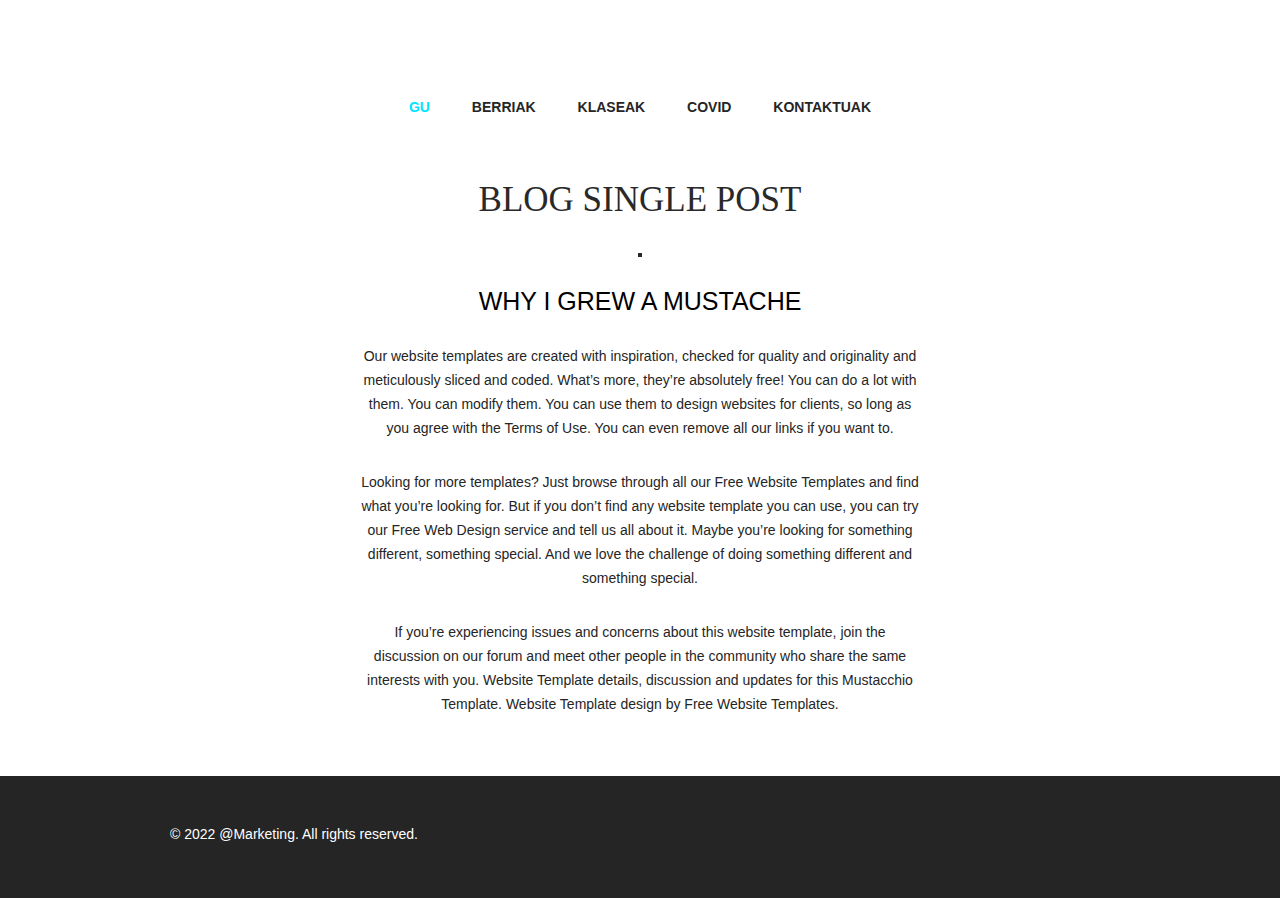
==== sites/berriak-post.html @ 778662e4 "1.0.2" ====
<!doctype html>
<!-- Website Template by freewebsitetemplates.com -->
<html>
<head>
	<meta charset="UTF-8">
	<meta name="viewport" content="width=device-width, initial-scale=1.0">
	<title>Blog Single Post - Mustache Enthusiast</title>
	<link rel="icon" href="/assets/icon.png">
	<link id="style-default" rel="stylesheet" type="text/css" href="/css/style.css">
	<link id="style-dark" rel="stylesheet" type="text/css" href="/css/dark.css" disabled="disabled">
	<link rel="stylesheet" type="text/css" href="/css/mobile.css" media="screen and (max-width : 568px)">
	<script type="text/javascript" src="/js/mobile.js"></script>
	<script type="text/javascript" src="/js/theme.js"></script>
	<script type="module" src="https://unpkg.com/ionicons@5.5.2/dist/ionicons/ionicons.esm.js"></script>
</head>
<body>
	<a id="waina" class='kulbtn'onclick="blackWhite()" href="javascript:void(0);"><ion-icon name="contrast-outline"></ion-icon></a>
	<div id="header">
		<a href="/index.html" class="logo">
			<img src="/assets/TX.png" alt="">
		</a>
		<ul id="navigation">
			<li class="selected">
				<a href="/index.html">Gu</a>
			</li>
			<li>
				<a href="/sites/berriak.html">Berriak</a>
			</li>
			<li>
				<a href="/sites/Klaseak.html">Klaseak</a>
			</li>
			<li>
				<a href="/sites/covid.html">Covid</a>
			</li>
			<li>
				<a href="/sites/kontaktuak.html">Kontaktuak</a>
			</li>
		</ul>
	</div>
	<div id="body">
		<h1><span>blog single post</span></h1>
		<div>
			<img src="/assets/grew-a-mustache.jpg" alt="">
			<div class="article">
				<h2>WHY I GREW A MUSTACHE</h2>
				<p>
					Our website templates are created with inspiration, checked for quality and originality and meticulously sliced and coded. What’s more, they’re absolutely free! You can do a lot with them. You can modify them. You can use them to design websites for clients, so long as you agree with the Terms of Use. You can even remove all our links if you want to.
				</p>
				<p>
					Looking for more templates? Just browse through all our Free Website Templates and find what you’re looking for. But if you don’t find any website template you can use, you can try our Free Web Design service and tell us all about it. Maybe you’re looking for something different, something special. And we love the challenge of doing something different and something special.
				</p>
				<p>
					If you’re experiencing issues and concerns about this website template, join the discussion on our forum and meet other people in the community who share the same interests with you. Website Template details, discussion and updates for this Mustacchio Template. Website Template design by Free Website Templates.
				</p>
			</div>
		</div>
	</div>
	<div id="footer">
		<div>
			<p>&copy; 2022 @Marketing. All rights reserved.</p>
			<ul>
				<li>
					<a href="#" id="twitter"><ion-icon name="logo-twitter"></ion-icon></a>
				</li>
				<li>
					<a href="#" id="facebook"><ion-icon name="logo-facebook"></ion-icon></a>
				</li>
				<li>
					<a href="#" id="googleplus"><ion-icon name="logo-google"></ion-icon></a>
				</li>
				<li>
					<a href="#" id="pinterest"><ion-icon name="logo-pinterest"></ion-icon></a>
				</li>
			</ul>
		</div>
	</div>
</body>
</html>
---- css/style.css ----
/* Website Template by freewebsitetemplates.com */
@font-face {
	font-family: 'poller_oneregular';
	src: url('/fonts/pollerone/pollerone-webfont.eot');
	src: url('/fonts/pollerone/pollerone-webfont.eot?#iefix') format('embedded-opentype'),
		 url('/fonts/pollerone/pollerone-webfont.woff') format('woff'),
		 url('/fonts/pollerone/pollerone-webfont.ttf') format('truetype'),
		 url('/fonts/pollerone/pollerone-webfont.svg#poller_oneregular') format('svg');
}
@font-face {
	font-family: 'leckerli_oneregular';
	src: url('/fonts/leckerlione/leckerlione-regular-webfont.eot');
	src: url('/fonts/leckerlione/leckerlione-regular-webfont.eot?#iefix') format('embedded-opentype'),
		 url('/fonts/leckerlione/leckerlione-regular-webfont.woff') format('woff'),
		 url('/fonts/leckerlione/leckerlione-regular-webfont.ttf') format('truetype'),
		 url('/fonts/leckerlione/leckerlione-regular-webfont.svg#leckerli_oneregular') format('svg');
}

*{
	transition: all .3s;
}


body::-webkit-scrollbar {
	width: 7px;               /* width of the entire scrollbar */
}

body::-webkit-scrollbar-track {
	background: black;        /* color of the tracking area */
}

body::-webkit-scrollbar-thumb {
	background-color: white;    /* color of the scroll thumb */
	border-radius: 20px;       /* roundness of the scroll thumb */
	border: 2px solid black;  /* creates padding around scroll thumb */
}


body {
	background: #fff; /* Backgroud Color*/
	font-family: Arial, Helvetica, sans-serif;
	font-size: 14px;
	font-weight: normal;
	line-height: 1;
	margin: 0;
	min-width: 960px;
	padding: 0;
}
p {
	color: #252525;
	line-height: 24px;
	margin: 0;
	padding: 0;
}
p a {
	color: #252525;
	text-decoration: underline;
}
p a:hover {
	color: #898989;
}
#header {
	margin: 0 auto;
	padding: 44px 0 50px;
	text-align: center;
	width: 960px;
}
#waina{
	font-size: 2em;
	color: rgb(138, 138, 138);
	float: right;
	padding-top: 1%;
	margin-right: 1%;

}

#header a.logo {
	display: block;
	margin: 0 auto;
	padding: 0;
	width: 340px;
}
#header a.logo img {
	border: 0;
	display: block;
	margin: 0;
	padding: 0;
	animation: all .5;
}
#header ul {
	margin: 0;
	padding: 56px 0 0;
}
#header ul li {
	display: inline;
	list-style: none;
	margin: 0;
	padding: 0 19px;
}
#header ul li a {
	color: #252525;
	display: inline-block;
	font-family: Arial, sans-serif;
	font-size: 14px;
	font-weight: 800;
	margin: 0;
	padding: 0 0 3px;
	text-decoration: none;
	text-transform: uppercase;
}
#header ul li a:hover, #header ul li.selected a {
	color: #00e5ff;
}
#body {
	margin: 0;
	padding: 0 0 30px;
	text-align: center;
}
#body h1 {
	color: #292929;
	display: inline;
	font-family: poller_oneregular;
	font-size: 35px;
	font-weight: normal;
	margin: 0;
	padding: 0;
	text-transform: uppercase;
}
#body h1 span {
	background: #fff;
	display: inline-block;
	padding: 15px 28px 12px;
}
#body > div {
	margin: 0 auto;
	padding: 0;
	width: 960px;
}
#body > div img {
	border: 2px solid #292929;
	margin: 24px 0 0;
	padding: 0;
}
#body > div .article {
	margin: 0 auto;
	padding: 30px 30px 0;
	width: 560px;
}
#body > div .article h2 {
	font-family: "Arial Black", Gadget, sans-serif;
	font-size: 25px;
	font-weight: normal;
	margin: 0 0 30px;
}
#body > div .article h3 {
	color: #252525;
	line-height: 24px;
	margin: 0;
	padding: 0;
}
#body > div .article h4 {
	background: #252525;
	color: #fff;
	display: inline-block;
	font-family: "Arial Black", Gadget, sans-serif;
	font-size: 25px;
	font-weight: normal;
	margin: 0 0 30px;
	padding: 8px 27px 10px;
}
#body > div .article p {
	margin: 0 0 30px;
}
#body div ul {
	margin: 0;
	padding: 24px 10px 0;
	width: 940px;
}
#body div ul li {
	border: 2px solid #1a1a1a;
	display: block;
	list-style: none;
	margin: 0 0 13px;
	overflow: hidden;
	padding: 0;
}
#body div ul li .figure {
	border-right: 2px solid #1a1a1a;
	float: left;
	margin: 0;
	padding: 0;
	width: 376px;
}
#body div ul li img {
	border: 0;
	display: block;
	margin: 0;
	padding: 0;
	opacity: 0.8;
	transition: 0.5s ease-in-out;
}
#body div ul li .figure:hover img {
	opacity: 1;
}
#body div ul li div {
	float: left;
	margin: 0;
	padding: 63px 0 20px;
	width: 558px;
}
#body div ul li div h3 {
	color: #252525;
	font-family: "Arial Black", Gadget, sans-serif;
	font-size: 25px;
	font-weight: normal;
	margin: 0;
	padding: 0;
	text-transform: uppercase;
}
#body div ul li div p {
	padding: 30px 30px 18px;
}
#body div ul li div a.more {
	background: #000;
	color: #fff;
	display: inline-block;
	font-family: "Arial Black", Gadget, sans-serif;
	font-size: 18px;
	font-weight: normal;
	margin: 0;
	padding: 8px 28px;
	text-decoration: none;
	text-transform: uppercase;
}
#body div ul li div a.more:hover {
	color: #252525;
	background: #fff;
	border: 2px solid #252525;
}
#body #featured {
	margin: 0 0 13px;
	padding: 0;
	position: relative;
	width: 100%;
}
#body #featured img {
	border: 0;
	display: block;
	margin: 0;
	padding: 0;
	width: 100%;
}
#body #featured div {
	left: 50%;
	margin-left: -480px;
	margin-top: -171px;
	padding: 0 0 0 470px;
	position: absolute;
	top: 50%;
	text-align: left;
	width: 490px;
}
#body #featured div h2 {
	background: #fff;
	color: #000;
	display: inline-block;
	font-family: poller_oneregular;
	font-size: 20px;
	font-weight: normal;
	margin: 0 0 18px;
	padding: 23px 27px 20px;
	text-transform: uppercase;
}
#body #featured div span {
	background: #252525;
	color: #fff;
	display: inline-block;
	font-size: 20px;
	margin: 7px 0;
	padding: 12px 27px;
}
#body #featured div a {
	background: #0ba39c;
	color: #fff;
	display: inline-block;
	font-size: 16px;
	margin: 15px 0 0;
	padding: 26px 27px 22px;
	text-align: center;
	text-decoration: none;
	text-transform: uppercase;
}
#body #featured div a:hover {
	background: #1fc3bc;
}
#body > ul {
	margin: 0 auto;
	overflow: hidden;
	padding: 24px 0 0;
	width: 960px;
}
#body > ul li {
	display: block;
	float: left;
	margin: 0 10px 20px;
	padding: 0;
	width: 300px;
}
#body > ul li a {
	color: #000;
	display: block;
	font-family: poller_oneregular;
	font-size: 20px;
	font-weight: normal;
	margin: 0;
	padding: 0;
	text-align: center;
	text-decoration: none;
	text-transform: uppercase;
}
#body > ul li a img {
	border: 2px solid #1a1a1a;
	display: block;
	margin: 0;
	padding: 0;
	opacity: .8;
	transition: 0.5s ease-in-out;
}
#body > ul li a:hover img {
	opacity: 1;
}
#body > ul li a span {
	display: block;
	margin: 0;
	padding: 33px 0 0;
}
#body form {
	margin: 0 auto;
	padding: 24px 0 0;
	width: 620px;
}
#body form input, #body form textarea {
	border: 2px solid #252525;
	color: #252525;
	font-family: Arial, Helvetica, sans-serif;
	font-size: 15px;
	font-weight: normal;
	margin: 0 0 37px;
	padding: 20px 10px;
	text-align: center;
	text-transform: uppercase;
	width: 596px;
}
#body form textarea {
	height: 175px;
	overflow: auto;
	resize: none;
}
#body form #send {
	background: #252525;
	color: #fff;
	font-family: "Arial Black", Gadget, sans-serif;
	font-size: 15px;
	font-weight: normal;
	display: inline-block;
	padding: 20px 28px;
	width: auto;
}
#body form #send:hover {
	background: #fff;
	color: #252525;
	cursor: pointer;
}

#berria1{
	border: 2px solid #252525;
	box-sizing: content-box;
}


#footer {
	background: #252525;
	margin: 0;
	padding: 36px 0 42px;
}
#footer div {
	margin: 0 auto;
	overflow: hidden;
	padding: 0;
	width: 960px;
}

#footer div p {
	color: #fff;
	float: left;
	line-height: 44px;
	margin: 0 0 0 10px;
	padding: 0;
}
#footer div ul {
	display: block;
	float: right;
	margin: 0;
	overflow: hidden;
	padding: 0;
	width: 256px;
}
#footer div ul li {
	color: white;
	font-size: 2em;
	display: block;
	float: left;
	list-style: none;
	margin: 0 10px;
	padding: 0;
	width: 44px;
}

#footer div ul li #twitter {
	color: #00acee
}
#footer div ul li #twitter:hover {
	font-size: 1.3em;
	color: #fff;
}
#footer div ul li #facebook {
	color: #3b5998;
}
#footer div ul li #facebook:hover {
	font-size: 1.3em;
	color: #fff;
}
#footer div ul li #googleplus {
	color: #db4a39;
}
#footer div ul li #googleplus:hover {
	font-size: 1.3em;
	color: #fff;
}
#footer div ul li #pinterest {
	color: #E60023;
}
#footer div ul li #pinterest:hover {
	font-size: 1.3em;
	color: #fff;
}
---- css/dark.css ----
*{
	transition: all .3s;
}	

body::-webkit-scrollbar {
	width: 7px;               /* width of the entire scrollbar */
}

body::-webkit-scrollbar-track {
	background: black;        /* color of the tracking area */
}

body::-webkit-scrollbar-thumb {
	background-color: white;    /* color of the scroll thumb */
	border-radius: 20px;       /* roundness of the scroll thumb */
	border: 2px solid black;  /* creates padding around scroll thumb */
}

body {
	background: rgb(24, 24, 24);; /* Backgroud Color*/
	font-family: Arial, Helvetica, sans-serif;
	font-size: 14px;
	font-weight: normal;
	line-height: 1;
	margin: 0;
	min-width: 960px;   
	padding: 0;
}
p {
	color: #fff;
	line-height: 24px;
	margin: 0;
	padding: 0;
}
p a {
	color: #fff;
	text-decoration: underline;
}
p a:hover {
	color: #898989;
}
#header {
	margin: 0 auto;
	padding: 44px 0 50px;
	text-align: center;
	width: 960px;
}

#waina{
    font-size: 2em;
	color: rgb(255, 255, 255);
	float: right;
	padding-top: 1%;
	margin-right: 1%;
}

#header a.logo {
	display: block;
	margin: 0 auto;
	padding: 0;
	width: 340px;
}
#header a.logo img {
	border: 0;
	display: block;
	margin: 0;
	padding: 0;
	animation: all .5;
}
#header ul {
	margin: 0;
	padding: 56px 0 0;
}
#header ul li {
	display: inline;
	list-style: none;
	margin: 0;
	padding: 0 19px;
}
#header ul li a {
	color: #fff;
	display: inline-block;
	font-family: Arial, sans-serif;
	font-size: 14px;
	font-weight: 800;
	margin: 0;
	padding: 0 0 3px;
	text-decoration: none;
	text-transform: uppercase;
}
#header ul li a:hover, #header ul li.selected a {
	color: #00e5ff;
}
#body {
	margin: 0;
	padding: 0 0 30px;
	text-align: center;
}
#body h1 {
	color: #fff;
	display: inline;
	font-family: poller_oneregular;
	font-size: 35px;
	font-weight: normal;
	margin: 0;
	padding: 0;
	text-transform: uppercase;
}
#body h1 span {
	background: rgb(24, 24, 24);
	display: inline-block;
	padding: 15px 28px 12px;
}
#body > div {
	margin: 0 auto;
	padding: 0;
	width: 960px;
}
#body > div img {
	border: 2px solid #292929;
	margin: 24px 0 0;
	padding: 0;
}
#body > div .article {
	margin: 0 auto;
	padding: 30px 30px 0;
	width: 560px;
}
#body > div .article h2 {
	font-family: "Arial Black", Gadget, sans-serif;
	font-size: 25px;
	font-weight: normal;
	margin: 0 0 30px;
}
#body > div .article h3 {
	color: #fff;
	line-height: 24px;
	margin: 0;
	padding: 0;
}
#body > div .article h4 {
	background: #fff;
	color: #fff;
	display: inline-block;
	font-family: "Arial Black", Gadget, sans-serif;
	font-size: 25px;
	font-weight: normal;
	margin: 0 0 30px;
	padding: 8px 27px 10px;
}
#body > div .article p {
	margin: 0 0 30px;
}
#body div ul {
	margin: 0;
	padding: 24px 10px 0;
	width: 940px;
}
#body div ul li {
	border: 2px solid #1a1a1a;
	display: block;
	list-style: none;
	margin: 0 0 13px;
	overflow: hidden;
	padding: 0;
}
#body div ul li .figure {
	border-right: 2px solid #1a1a1a;
	float: left;
	margin: 0;
	padding: 0;
	width: 376px;
}
#body div ul li img {
	border: 0;
	display: block;
	margin: 0;
	padding: 0;
	opacity: 0.8;
	transition: 0.5s ease-in-out;
}
#body div ul li .figure:hover img {
	opacity: 1;
}
#body div ul li div {
	float: left;
	margin: 0;
	padding: 63px 0 20px;
	width: 558px;
}
#body div ul li div h3 {
	color: #fff;
	font-family: "Arial Black", Gadget, sans-serif;
	font-size: 25px;
	font-weight: normal;
	margin: 0;
	padding: 0;
	text-transform: uppercase;
}
#body div ul li div p {
	padding: 30px 30px 18px;
}
#body div ul li div a.more {
	background: #000;
	color: #fff;
	display: inline-block;
	font-family: "Arial Black", Gadget, sans-serif;
	font-size: 18px;
	font-weight: normal;
	margin: 0;
	padding: 8px 28px;
	text-decoration: none;
	text-transform: uppercase;
}
#body div ul li div a.more:hover {
	color: #fff;
	background: #fff;
	border: 2px solid #fff;
}
#body #featured {
	margin: 0 0 13px;
	padding: 0;
	position: relative;
	width: 100%;
}
#body #featured img {
	border: 0;
	display: block;
	margin: 0;
	padding: 0;
	width: 100%;
}
#body #featured div {
	left: 50%;
	margin-left: -480px;
	margin-top: -171px;
	padding: 0 0 0 470px;
	position: absolute;
	top: 50%;
	text-align: left;
	width: 490px;
}
#body #featured div h2 {
	background: rgb(24, 24, 24);
	color: #fff;
	display: inline-block;
	font-family: poller_oneregular;
	font-size: 20px;
	font-weight: normal;
	margin: 0 0 18px;
	padding: 23px 27px 20px;
	text-transform: uppercase;
}
#body #featured div span {
	background: rgb(24, 24, 24);
	color: #fff;
	display: inline-block;
	font-size: 20px;
	margin: 7px 0;
	padding: 12px 27px;
}
#body #featured div a {
	background: #0ba39c;
	color: #fff;
	display: inline-block;
	font-size: 16px;
	margin: 15px 0 0;
	padding: 26px 27px 22px;
	text-align: center;
	text-decoration: none;
	text-transform: uppercase;
}
#body #featured div a:hover {
	background: #1fc3bc;
}
#body > ul {
	margin: 0 auto;
	overflow: hidden;
	padding: 24px 0 0;
	width: 960px;
}
#body > ul li {
	display: block;
	float: left;
	margin: 0 10px 20px;
	padding: 0;
	width: 300px;
}
#body > ul li a {
	color: #000;
	display: block;
	font-family: poller_oneregular;
	font-size: 20px;
	font-weight: normal;
	margin: 0;
	padding: 0;
	text-align: center;
	text-decoration: none;
	text-transform: uppercase;
}
#body > ul li a img {
	border: 2px solid #1a1a1a;
	display: block;
	margin: 0;
	padding: 0;
	opacity: .8;
	transition: 0.5s ease-in-out;
}
#body > ul li a:hover img {
	opacity: 1;
}
#body > ul li a span {
	display: block;
	margin: 0;
	padding: 33px 0 0;
}
#body form {
	margin: 0 auto;
	padding: 24px 0 0;
	width: 620px;
}
#body form input, #body form textarea {
	border: 2px solid #fff;
	color: #fff;
	font-family: Arial, Helvetica, sans-serif;
	font-size: 15px;
	font-weight: normal;
	margin: 0 0 37px;
	padding: 20px 10px;
	text-align: center;
	text-transform: uppercase;
	width: 596px;
}
#body form textarea {
	height: 175px;
	overflow: auto;
	resize: none;
}
#body form #send {
	background: #fff;
	color: #fff;
	font-family: "Arial Black", Gadget, sans-serif;
	font-size: 15px;
	font-weight: normal;
	display: inline-block;
	padding: 20px 28px;
	width: auto;
}
#body form #send:hover {
	background: #fff;
	color: #fff;
	cursor: pointer;
}

#berria1{
	border: 2px solid #fff;
	box-sizing: content-box;
}


#footer {
	background: rgb(22, 22, 22);
	margin: 0;
	padding: 36px 0 42px;
}
#footer div {
	margin: 0 auto;
	overflow: hidden;
	padding: 0;
	width: 960px;
}



#footer div p {
	color: #fff;
	float: left;
	line-height: 44px;
	margin: 0 0 0 10px;
	padding: 0;
}
#footer div ul {
	display: block;
	float: right;
	margin: 0;
	overflow: hidden;
	padding: 0;
	width: 256px;
}
#footer div ul li {
	color: white;
	font-size: 2em;
	display: block;
	float: left;
	list-style: none;
	margin: 0 10px;
	padding: 0;
	width: 44px;
}

#footer div ul li #twitter {
	color: #00acee
}
#footer div ul li #twitter:hover {
	font-size: 1.3em;
	color: #fff;
}
#footer div ul li #facebook {
	color: #3b5998;
}
#footer div ul li #facebook:hover {
	font-size: 1.3em;
	color: #fff;
}
#footer div ul li #googleplus {
	color: #db4a39;
}
#footer div ul li #googleplus:hover {
	font-size: 1.3em;
	color: #fff;
}
#footer div ul li #pinterest {
	color: #E60023;
}
#footer div ul li #pinterest:hover {
	font-size: 1.3em;
	color: #fff;
}
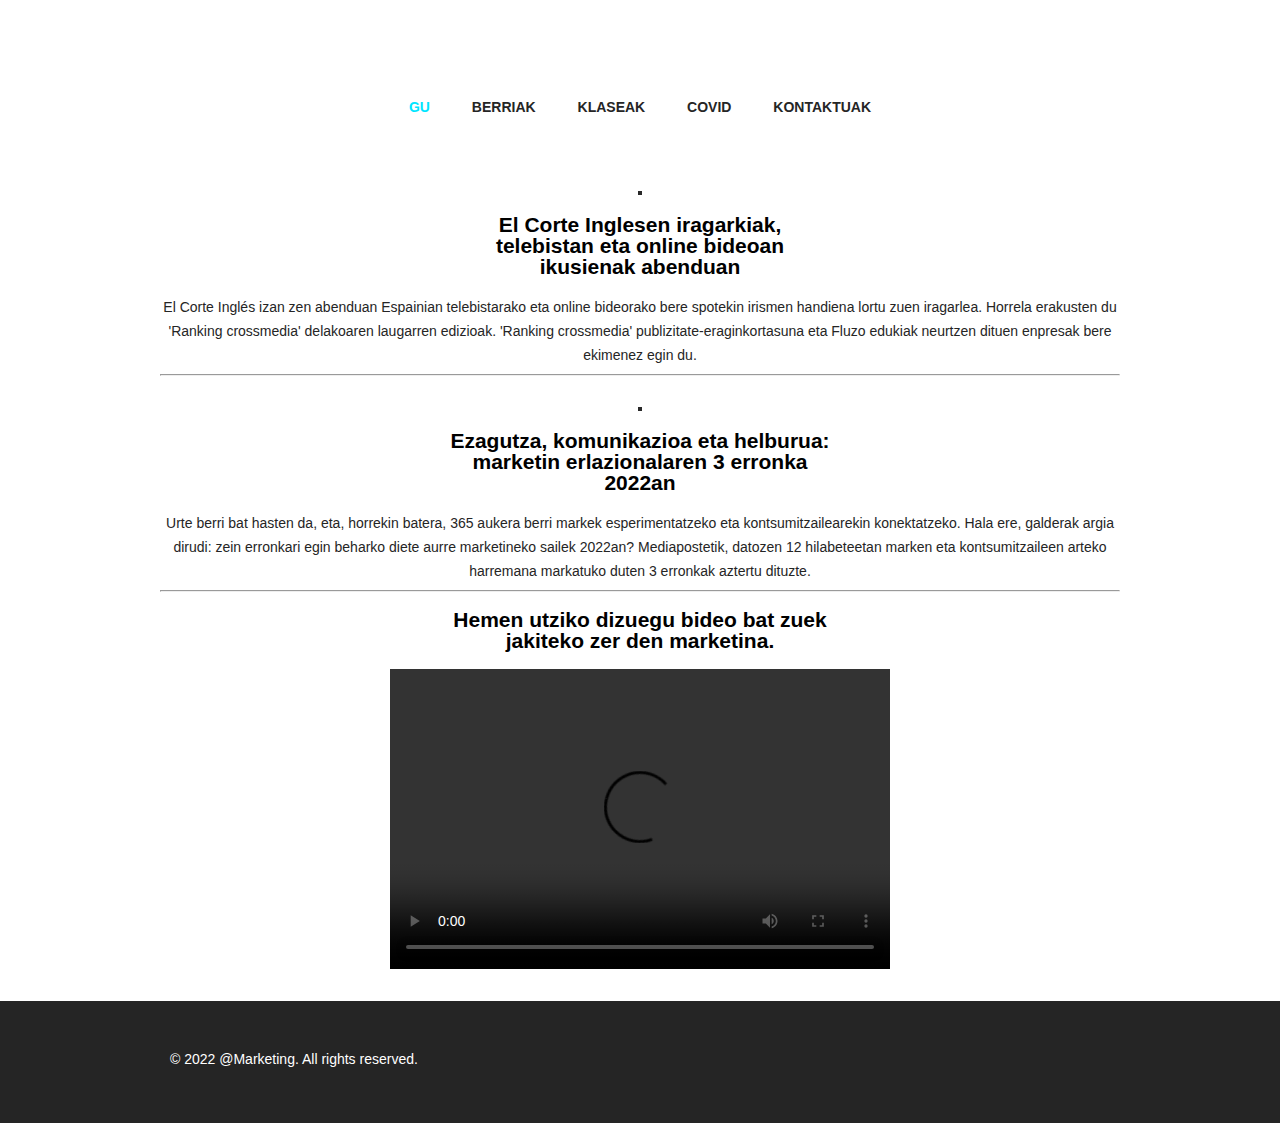
==== commit 8742d4c3: "1.0.4" ====
--- a/sites/berriak-post.html
+++ b/sites/berriak-post.html
@@ -1,10 +1,11 @@
 <!doctype html>
-<!-- Website Template by freewebsitetemplates.com -->
+
 <html>
+
 <head>
 	<meta charset="UTF-8">
 	<meta name="viewport" content="width=device-width, initial-scale=1.0">
-	<title>Blog Single Post - Mustache Enthusiast</title>
+	<title>Berriak Post - Marketing</title>
 	<link rel="icon" href="/assets/icon.png">
 	<link id="style-default" rel="stylesheet" type="text/css" href="/css/style.css">
 	<link id="style-dark" rel="stylesheet" type="text/css" href="/css/dark.css" disabled="disabled">
@@ -13,8 +14,11 @@
 	<script type="text/javascript" src="/js/theme.js"></script>
 	<script type="module" src="https://unpkg.com/ionicons@5.5.2/dist/ionicons/ionicons.esm.js"></script>
 </head>
+
 <body>
-	<a id="waina" class='kulbtn'onclick="blackWhite()" href="javascript:void(0);"><ion-icon name="contrast-outline"></ion-icon></a>
+	<a id="waina" class='kulbtn' onclick="blackWhite()" href="javascript:void(0);">
+		<ion-icon name="contrast-outline"></ion-icon>
+	</a>
 	<div id="header">
 		<a href="/index.html" class="logo">
 			<img src="/assets/TX.png" alt="">
@@ -26,8 +30,12 @@
 			<li>
 				<a href="/sites/berriak.html">Berriak</a>
 			</li>
-			<li>
-				<a href="/sites/Klaseak.html">Klaseak</a>
+			<li class='klaseak'>
+				<a href="javascript:void(0);">Klaseak</a>
+				<div class="dropdown-klaseak">
+					<a href="/sites/klaseak-erdi.html">Erdi Maila</a>
+					<a href="/sites/klaseak-goi.html">Goi Maila</a>
+				</div>
 			</li>
 			<li>
 				<a href="/sites/covid.html">Covid</a>
@@ -38,20 +46,36 @@
 		</ul>
 	</div>
 	<div id="body">
-		<h1><span>blog single post</span></h1>
 		<div>
-			<img src="/assets/grew-a-mustache.jpg" alt="">
-			<div class="article">
-				<h2>WHY I GREW A MUSTACHE</h2>
+			<img src="/assets/Niñasonriendo.jpg" alt="">
+			<div class="C.I">
+				<h2>El Corte Inglesen iragarkiak, telebistan eta online bideoan ikusienak abenduan</h2>
 				<p>
-					Our website templates are created with inspiration, checked for quality and originality and meticulously sliced and coded. What’s more, they’re absolutely free! You can do a lot with them. You can modify them. You can use them to design websites for clients, so long as you agree with the Terms of Use. You can even remove all our links if you want to.
+					El Corte Inglés izan zen abenduan Espainian telebistarako eta online bideorako bere spotekin irismen
+					handiena lortu zuen iragarlea. Horrela erakusten du 'Ranking crossmedia' delakoaren laugarren
+					edizioak. 'Ranking crossmedia' publizitate-eraginkortasuna eta Fluzo edukiak neurtzen dituen
+					enpresak bere ekimenez egin du.
 				</p>
-				<p>
-					Looking for more templates? Just browse through all our Free Website Templates and find what you’re looking for. But if you don’t find any website template you can use, you can try our Free Web Design service and tell us all about it. Maybe you’re looking for something different, something special. And we love the challenge of doing something different and something special.
-				</p>
-				<p>
-					If you’re experiencing issues and concerns about this website template, join the discussion on our forum and meet other people in the community who share the same interests with you. Website Template details, discussion and updates for this Mustacchio Template. Website Template design by Free Website Templates.
-				</p>
+
+				<hr>
+
+				<img src="/assets/puzzle.jpg" alt="">
+				<div class="puzzle">
+					<h2>Ezagutza, komunikazioa eta helburua: marketin erlazionalaren 3 erronka 2022an</h2>
+					<p>
+						Urte berri bat hasten da, eta, horrekin batera, 365 aukera berri markek esperimentatzeko eta
+						kontsumitzailearekin konektatzeko. Hala ere, galderak argia dirudi: zein erronkari egin beharko
+						diete aurre marketineko sailek 2022an? Mediapostetik, datozen 12 hilabeteetan marken eta
+						kontsumitzaileen arteko harremana markatuko duten 3 erronkak aztertu dituzte.
+					</p>
+
+					<hr>
+				</div>
+				<div>
+					<h2>Hemen utziko dizuegu bideo bat zuek jakiteko zer den marketina.</h2>
+					<video src="/assets/¿Qué_es_el_Marketing_TV____Notícias_de_Easypromos_TV.mp4" width="500"
+						height="300" controls autoplay></video>
+				</div>
 			</div>
 		</div>
 	</div>
@@ -60,19 +84,28 @@
 			<p>&copy; 2022 @Marketing. All rights reserved.</p>
 			<ul>
 				<li>
-					<a href="#" id="twitter"><ion-icon name="logo-twitter"></ion-icon></a>
+					<a href="#" id="twitter">
+						<ion-icon name="logo-twitter"></ion-icon>
+					</a>
 				</li>
 				<li>
-					<a href="#" id="facebook"><ion-icon name="logo-facebook"></ion-icon></a>
+					<a href="#" id="facebook">
+						<ion-icon name="logo-facebook"></ion-icon>
+					</a>
 				</li>
 				<li>
-					<a href="#" id="googleplus"><ion-icon name="logo-google"></ion-icon></a>
+					<a href="#" id="googleplus">
+						<ion-icon name="logo-google"></ion-icon>
+					</a>
 				</li>
 				<li>
-					<a href="#" id="pinterest"><ion-icon name="logo-pinterest"></ion-icon></a>
+					<a href="#" id="pinterest">
+						<ion-icon name="logo-pinterest"></ion-icon>
+					</a>
 				</li>
 			</ul>
 		</div>
 	</div>
 </body>
-</html>
+
+</html>--- a/css/style.css
+++ b/css/style.css
@@ -103,18 +103,64 @@
 	font-family: Arial, sans-serif;
 	font-size: 14px;
 	font-weight: 800;
-	margin: 0;
+	margin: 10;
 	padding: 0 0 3px;
 	text-decoration: none;
 	text-transform: uppercase;
 }
+
 #header ul li a:hover, #header ul li.selected a {
 	color: #00e5ff;
-}
+}  
+
+.dropdown {
+	float: left;
+	overflow: hidden;
+}
+  
+
+.dropdown .dropbtn {
+	font-size: 16px;  
+	border: none;
+	outline: none;
+	color: white;
+	font-family: inherit;
+  }
+  
+ .dropdown-klaseak {
+  display: none;
+  position: absolute;
+  font-size: 14px;
+  font-weight: 800;
+  margin: 10;
+  padding: 0 360px 100px;
+
+}
+
+.dropdown-klaseak a {
+	float: none;
+	color: black;
+	text-decoration: none;
+	display: block;
+}
+
+.klaseak:hover .dropdown-klaseak {
+	display: block;
+}
+
+
+
+
 #body {
 	margin: 0;
 	padding: 0 0 30px;
 	text-align: center;
+}
+
+#body h2 {
+	text-align: center;
+	margin-left: 30%;
+	margin-right: 30%;
 }
 #body h1 {
 	color: #292929;
@@ -154,7 +200,6 @@
 }
 #body > div .article h3 {
 	color: #252525;
-	line-height: 24px;
 	margin: 0;
 	padding: 0;
 }
@@ -189,7 +234,9 @@
 	float: left;
 	margin: 0;
 	padding: 0;
-	width: 376px;
+	width: 375px;
+	margin-left: 0%;
+	
 }
 #body div ul li img {
 	border: 0;
@@ -205,7 +252,7 @@
 #body div ul li div {
 	float: left;
 	margin: 0;
-	padding: 63px 0 20px;
+	padding: 10px 0 20px;
 	width: 558px;
 }
 #body div ul li div h3 {
@@ -220,6 +267,7 @@
 #body div ul li div p {
 	padding: 30px 30px 18px;
 }
+
 #body div ul li div a.more {
 	background: #000;
 	color: #fff;
@@ -232,11 +280,13 @@
 	text-decoration: none;
 	text-transform: uppercase;
 }
+
 #body div ul li div a.more:hover {
 	color: #252525;
 	background: #fff;
 	border: 2px solid #252525;
 }
+
 #body #featured {
 	margin: 0 0 13px;
 	padding: 0;
@@ -277,7 +327,7 @@
 	display: inline-block;
 	font-size: 20px;
 	margin: 7px 0;
-	padding: 12px 27px;
+	padding: 15px 27px;
 }
 #body #featured div a {
 	background: #0ba39c;
@@ -373,12 +423,26 @@
 }
 
 #berria1{
+	border: 2px solid #000000;
+	box-sizing: content-box;
+	
+}
+
+.berriak-post{
+	position: relative;
+	margin-left: 45%;
+	padding: 14px 16px;
+	background-color: black;
+	color: white;
+	font-size: 18px;
 	border: 2px solid #252525;
-	box-sizing: content-box;
-}
+	border-radius: 5%;
+}
+
 
 
 #footer {
+	margin-bottom: 0px;
 	background: #252525;
 	margin: 0;
 	padding: 36px 0 42px;
